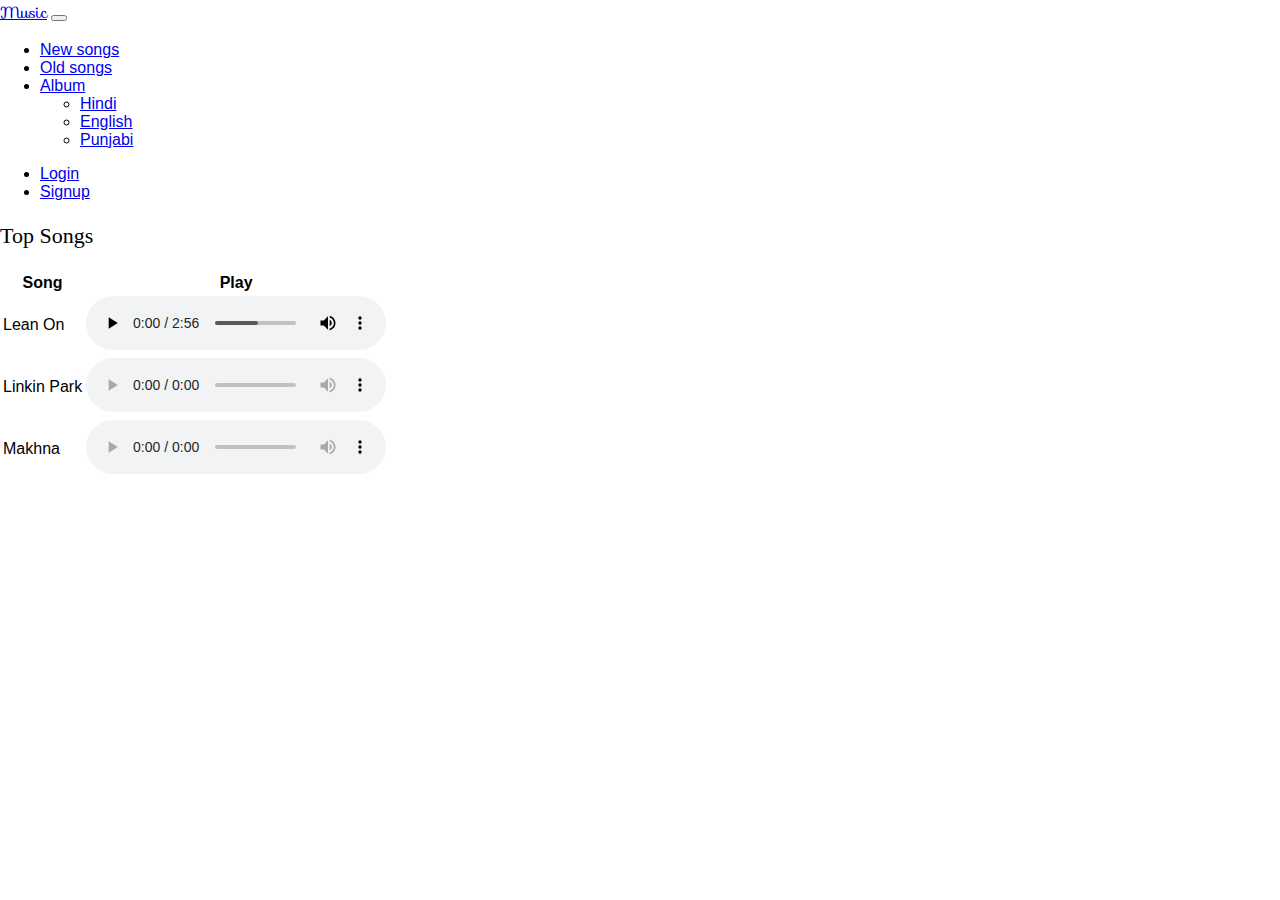
==== index.html @ 0f08a337 "first" ====
<!DOCTYPE html>
<html lang="en">

<head>
    <meta charset="UTF-8" />
    <meta http-equiv="X-UA-Compatible" content="IE=edge" />
    <meta name="viewport" content="width=device-width, initial-scale=1.0" />
    <title>Music</title>
    <!-- cdn links (external css and js)-->
    <link href="https://cdn.jsdelivr.net/npm/bootstrap@5.2.0-beta1/dist/css/bootstrap.min.css" rel="stylesheet"
        integrity="sha384-0evHe/X+R7YkIZDRvuzKMRqM+OrBnVFBL6DOitfPri4tjfHxaWutUpFmBp4vmVor" crossorigin="anonymous" />
    <script src="https://cdn.jsdelivr.net/npm/bootstrap@5.2.0-beta1/dist/js/bootstrap.bundle.min.js"
        integrity="sha384-pprn3073KE6tl6bjs2QrFaJGz5/SUsLqktiwsUTF55Jfv3qYSDhgCecCxMW52nD2" crossorigin="anonymous">
    </script>
    <link rel="stylesheet" href="music/style.css">
    <link href='https://fonts.googleapis.com/css?family=Sofia' rel='stylesheet'>
    <!-- /cdn links -->
</head>

<body class="bg-dark img-fluid bgImg"> <!-- inline css -->
    <!-- Menubar -->
    <nav class="navbar navbar-expand-lg bg-dark">
        <div class="container-fluid">
            <a class="navbar-brand text-danger" style=" font-family: 'Sofia';" href="index.html">Music</a>
            <button class="navbar-toggler" type="button" data-bs-toggle="collapse" data-bs-target="#navTop"
                aria-controls="navTop" aria-expanded="false" aria-label="Toggle navigation">
                <span class="navbar-toggler-icon"></span>
            </button>
            <div class="collapse navbar-collapse" id="navTop"> <!-- Menu bar -->
                <ul class="navbar-nav me-auto mb-2 mb-lg-0">
                    <li class="nav-item">
                        <a class="nav-link fs-6 text-light" href="new.html">New songs</a>
                    </li>
                    <li class="nav-item">
                        <a class="nav-link fs-6 text-light" href="old.html">Old songs</a>
                    </li>
                    <li class="nav-item dropdown">
                        <a class="nav-link dropdown-toggle text-white" href="#" id="navbarDropdown" role="button"
                            data-bs-toggle="dropdown" aria-expanded="false">
                            Album
                        </a>
                        <ul class="dropdown-menu " aria-labelledby="navbarDropdown">
                            <li><a class="dropdown-item" href="hindi.html">Hindi</a></li>
                            <li><a class="dropdown-item" href="english.html">English</a></li>
                            <li><a class="dropdown-item" href="punjabi.html">Punjabi</a></li>
                        </ul>
                    </li>
                </ul>
                <ul class="d-flex">
                    <li class="nav-item mx-3">
                        <a class="nav-link text-light" aria-current="page" href="login.html">Login</a>
                    </li>
                    <li class="nav-item">
                        <a class="nav-link text-light" href="signup.html">Signup</a>
                    </li>
                </ul>
                <!-- <form class="d-flex" role="search">
                    <input class="form-control me-2" type="search" placeholder="Search" aria-label="Search">
                    <button class="btn btn-outline-success" type="submit">Search</button>
                </form> -->
            </div>
        </div>
    </nav>
    <!-- /Menubar -->

    <div class="text-white mt-3">
        <p style="font-family: 'Great Vibes';font-size: 22px;" class="ms-3">Top Songs</p>
        <table class="table text-white mx-5 my-5 table-borderless">
            <thead>
                <tr>
                    <th scope="col">Song</th>
                    <th scope="col">Play</th>
                </tr>
            </thead>
            <tbody class="text-white">
                <tr>
                    <td>Lean On</td>
                    <td><audio controls>
                            <source src="music/songs/Lean On (feat. MO n DJ Snake) Major Lazer 190kbps(Wap786.CoM).mp3"
                                type="audio/mpeg"></audio></td>
                </tr>
                <tr>
                    <td>Linkin Park</td>
                    <td><audio controls>
                            <source src="music/songs/Linkin Park - In the End.mp3" type="audio/mpeg"></audio></td>
                </tr>
                <tr>
                    <td>Makhna</td>
                    <td><audio controls>
                            <source src="music/songs/Makhna (Drive) - (Raag.Fm).mp3" type="audio/mpeg"></audio></td>
                </tr>
            </tbody>
        </table>
    </div>
</body>

</html>
---- music/style.css ----
html {
    height: 100%;
}

body {
    margin: 0;
    padding: 0;
    font-family: 'Arial', sans-serif;
    background: linear-gradient(#141e30, #243b55);
}

.bgImg {
    background-image: url("./background.jpg");
    max-width: 100%;
    max-height: 100%;
    /* Full height */
    /* height: 100%; */
    /* background-position: center; */
    background-repeat: no-repeat;
    background-size: cover;
    margin-top: 0px;
    /* z-index: 0; */
}

.login-box {
    position: absolute;
    top: 50%;
    left: 50%;
    width: 400px;
    padding: 40px;
    transform: translate(-50%, -50%);
    background: rgba(0, 0, 0, .5);
    box-sizing: border-box;
    box-shadow: 0 15px 25px rgba(0, 0, 0, .6);
    border-radius: 10px;
}

.login-box h2 {
    margin: 0 0 30px;
    padding: 0;
    color: #F1EEE6;
    text-align: center;
}

.login-box .user-box {
    position: relative;
}

.login-box .user-box input {
    width: 100%;
    padding: 10px 0;
    font-size: 16px;
    color: #F1EEE6;
    margin-bottom: 30px;
    border: none;
    border-bottom: 1px solid #F1EEE6;
    outline: none;
    background: transparent;
}

.login-box .user-box label {
    position: absolute;
    top: 0;
    left: 0;
    padding: 10px 0;
    font-size: 16px;
    color: #F1EEE6;
    pointer-events: none;
    transition: .5s;
}

.login-box .user-box input:focus~label,
.login-box .user-box input:valid~label {
    top: -20px;
    left: 0px;
    color: #03E9F4;
    font-size: 12px;
}


.login-box form a {
    position: relative;
    display: inline-block;
    padding: 10px 20px;
    color: #03E9F4;
    font-size: 16px;
    text-decoration: none;
    text-transform: uppercase;
    overflow: hidden;
    transition: .5s;
    margin-top: 40px;
    letter-spacing: 4px;
}

.login-box form a:hover {
    background: #03E9F4;
    color: #F1EEE6;
    border-radius: 5px;
    box-shadow: 0 0 5px #03E9F4,
        0 0 25px #03E9F4,
        0 0 50px #03E9F4,
        0 0 100px #03E9F4;
}

.login-box a span {
    position: absolute;
    display: block;
}

.login-box a span:nth-child(1) {
    top: 0;
    left: -100%;
    width: 100%;
    height: 2px;
    background: linear-gradient(90deg, transparent, #03e9f4);
    animation: btn-anim1 1s linear infinite;
}

@keyframes btn-anim1 {
    0% {
        left: -100%;
    }

    50%,
    100% {
        left: 100%;
    }
}

.login-box span:nth-child(2) {
    top: -100%;
    right: 0;
    width: 2px;
    height: 100%;
    background: linear-gradient(180deg, transparent, #03E9F4);
    animation: btn-anim2 1s linear infinite;
    animation-delay: .25s;
}

@keyframes btn-anim2 {
    0% {
        top: -100%;
    }

    50%,
    100% {
        top: 100%;
    }
}

.login-box span:nth-child(3) {
    bottom: 0;
    height: -100%;
    width: 100%;
    height: 2px;
    background: linear-gradient(270deg, transparent, #03E9F4);
    animation: btn-anim3 1s linear infinite;
    animation-delay: .5s;
}

@keyframes btn-anim3 {
    0% {
        right: -100%;
    }

    50%,
    100% {
        right: 100%;
    }
}

.login-box span:nth-child(4) {
    bottom: -100%;
    left: 0;
    width: 2px;
    height: 100%;
    background: linear-gradient(360deg, transparent, #30E9F4);
    animation: btn-anim4 1s linear infinite;
    animation-delay: .75s;
}

@keyframes btn-anim4 {
    0% {
        bottom: -100%;
    }

    50%,
    100% {
        bottom: 100%;
    }
}
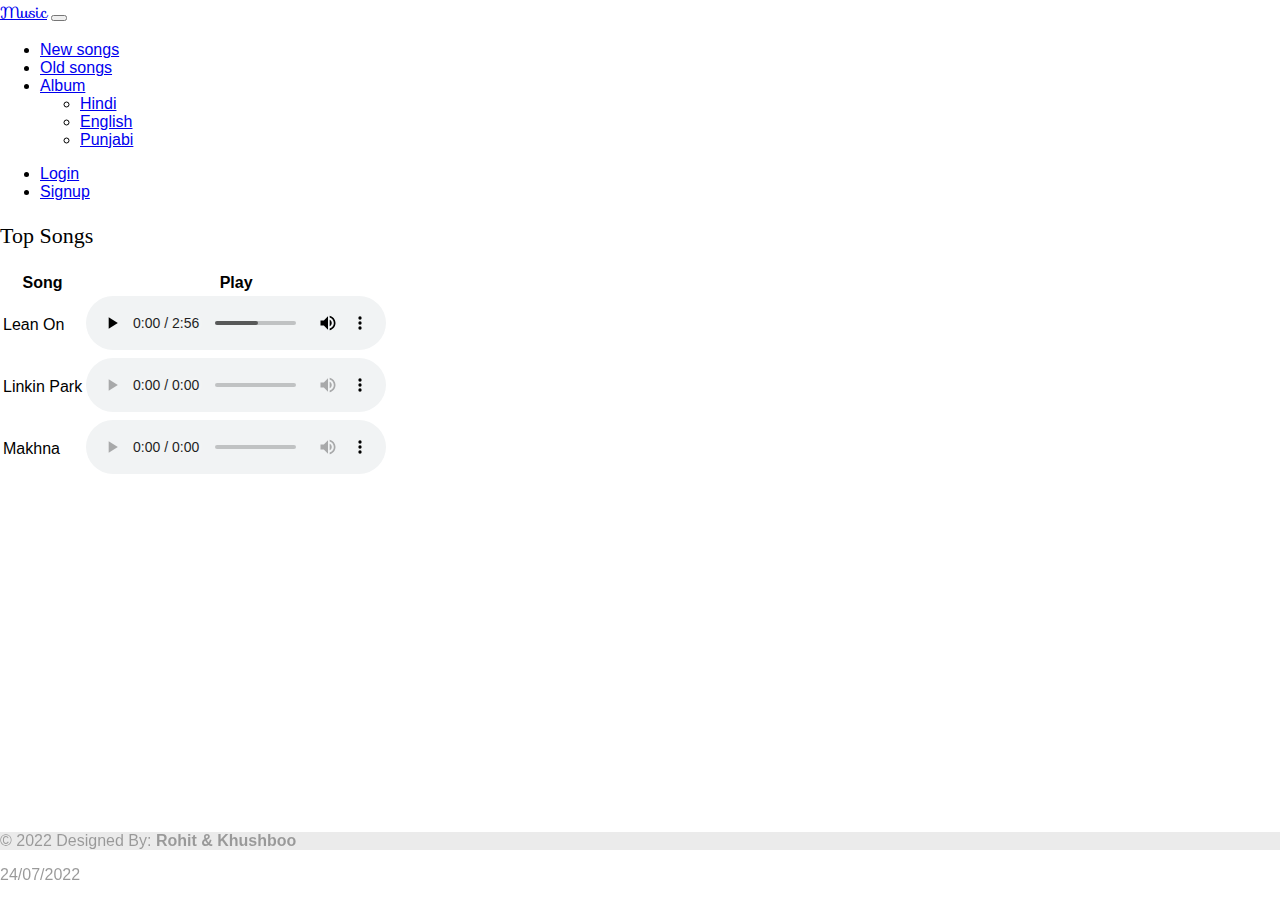
==== commit 5b8c3b9c: "add footer" ====
--- a/index.html
+++ b/index.html
@@ -17,7 +17,8 @@
     <!-- /cdn links -->
 </head>
 
-<body class="bg-dark img-fluid bgImg"> <!-- inline css -->
+<body class="bg-dark img-fluid bgImg">
+    <!-- inline css -->
     <!-- Menubar -->
     <nav class="navbar navbar-expand-lg bg-dark">
         <div class="container-fluid">
@@ -26,7 +27,8 @@
                 aria-controls="navTop" aria-expanded="false" aria-label="Toggle navigation">
                 <span class="navbar-toggler-icon"></span>
             </button>
-            <div class="collapse navbar-collapse" id="navTop"> <!-- Menu bar -->
+            <div class="collapse navbar-collapse" id="navTop">
+                <!-- Menu bar -->
                 <ul class="navbar-nav me-auto mb-2 mb-lg-0">
                     <li class="nav-item">
                         <a class="nav-link fs-6 text-light" href="new.html">New songs</a>
@@ -92,6 +94,17 @@
             </tbody>
         </table>
     </div>
+    <footer class="bg-dark text-white text-center text-lg-start row" style="position: fixed;
+    bottom: 0;
+    width: 100%; opacity: 0.4;">
+        <!-- Design -->
+        <div class="p-3 text-end col-md-6" style="background-color: rgba(0, 0, 0, 0.2);">© 2022 Designed By: <b>Rohit & Khushboo</b>
+        </div>
+        <p class="col-md-6 text-end mt-3">
+            24/07/2022
+        </p>
+        <!-- Design -->
+    </footer>
 </body>
 
 </html>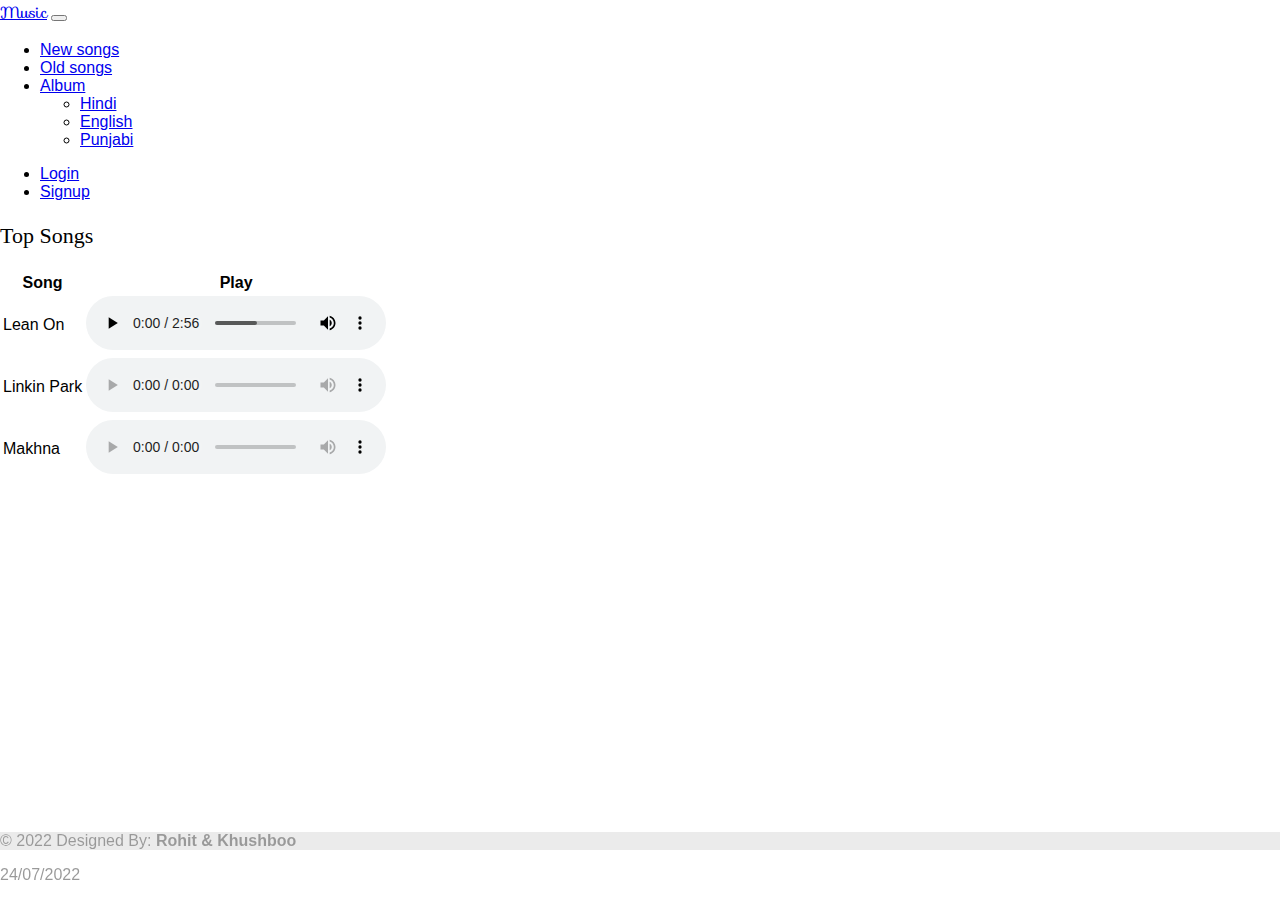
==== commit 7a2a445b: "changes3.0" ====
--- a/index.html
+++ b/index.html
@@ -23,7 +23,7 @@
     <nav class="navbar navbar-expand-lg bg-dark">
         <div class="container-fluid">
             <a class="navbar-brand text-danger" style=" font-family: 'Sofia';" href="index.html">Music</a>
-            <button class="navbar-toggler" type="button" data-bs-toggle="collapse" data-bs-target="#navTop"
+            <button class="navbar-toggler btn-white" type="button" data-bs-toggle="collapse" data-bs-target="#navTop"
                 aria-controls="navTop" aria-expanded="false" aria-label="Toggle navigation">
                 <span class="navbar-toggler-icon"></span>
             </button>
@@ -96,7 +96,7 @@
     </div>
     <footer class="bg-dark text-white text-center text-lg-start row" style="position: fixed;
     bottom: 0;
-    width: 100%; opacity: 0.4;">
+    width: 101%; opacity: 0.4;">
         <!-- Design -->
         <div class="p-3 text-end col-md-6" style="background-color: rgba(0, 0, 0, 0.2);">© 2022 Designed By: <b>Rohit & Khushboo</b>
         </div>
--- a/music/style.css
+++ b/music/style.css
@@ -1,7 +1,3 @@
-html {
-    height: 100%;
-}
-
 body {
     margin: 0;
     padding: 0;
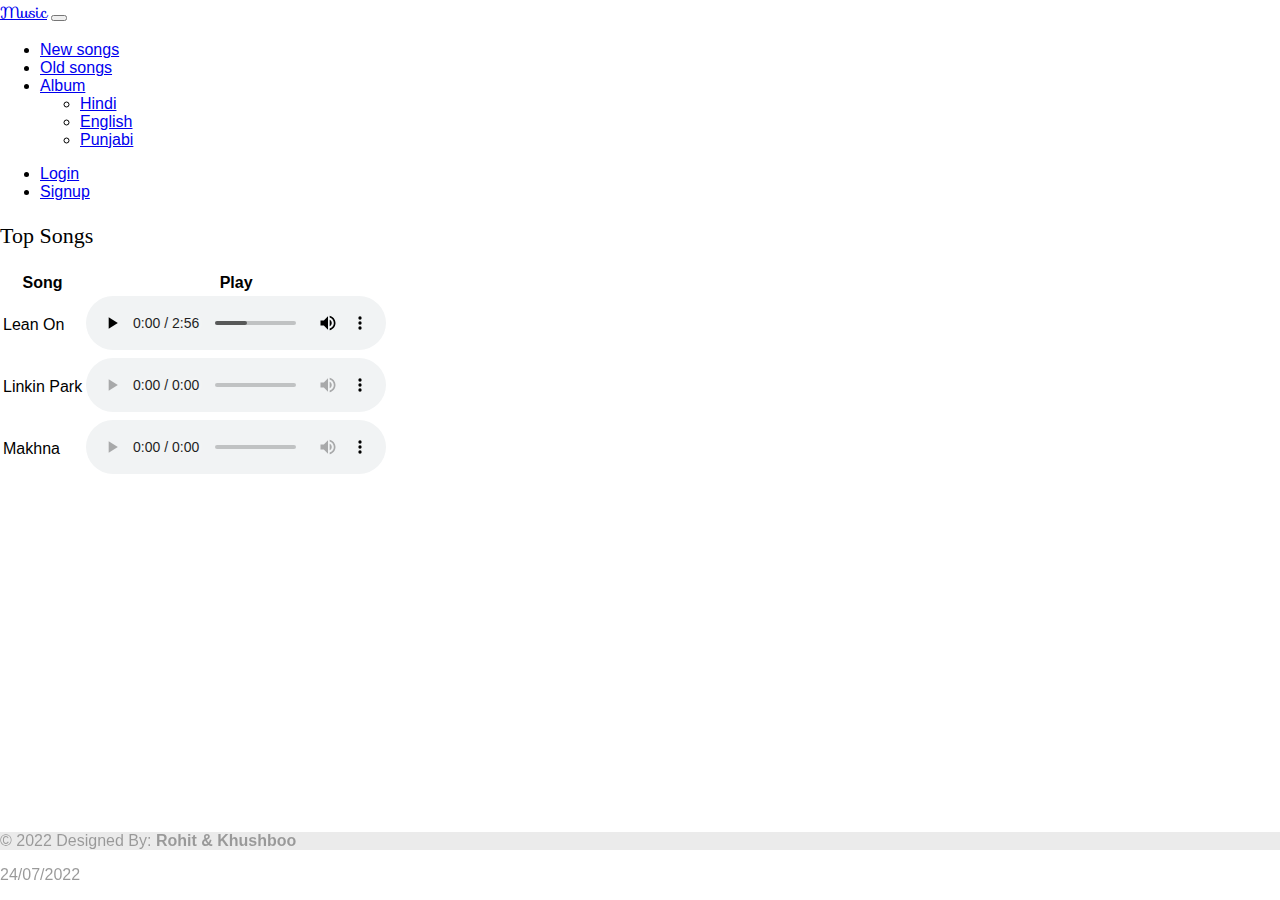
==== commit fc080bbc: "update 1.1" ====
--- a/index.html
+++ b/index.html
@@ -23,7 +23,7 @@
     <nav class="navbar navbar-expand-lg bg-dark">
         <div class="container-fluid">
             <a class="navbar-brand text-danger" style=" font-family: 'Sofia';" href="index.html">Music</a>
-            <button class="navbar-toggler btn-white" type="button" data-bs-toggle="collapse" data-bs-target="#navTop"
+            <button class="navbar-toggler" type="button" data-bs-toggle="collapse" data-bs-target="#navTop"
                 aria-controls="navTop" aria-expanded="false" aria-label="Toggle navigation">
                 <span class="navbar-toggler-icon"></span>
             </button>
--- a/music/style.css
+++ b/music/style.css
@@ -1,3 +1,7 @@
+html {
+    height: 100%;
+}
+
 body {
     margin: 0;
     padding: 0;
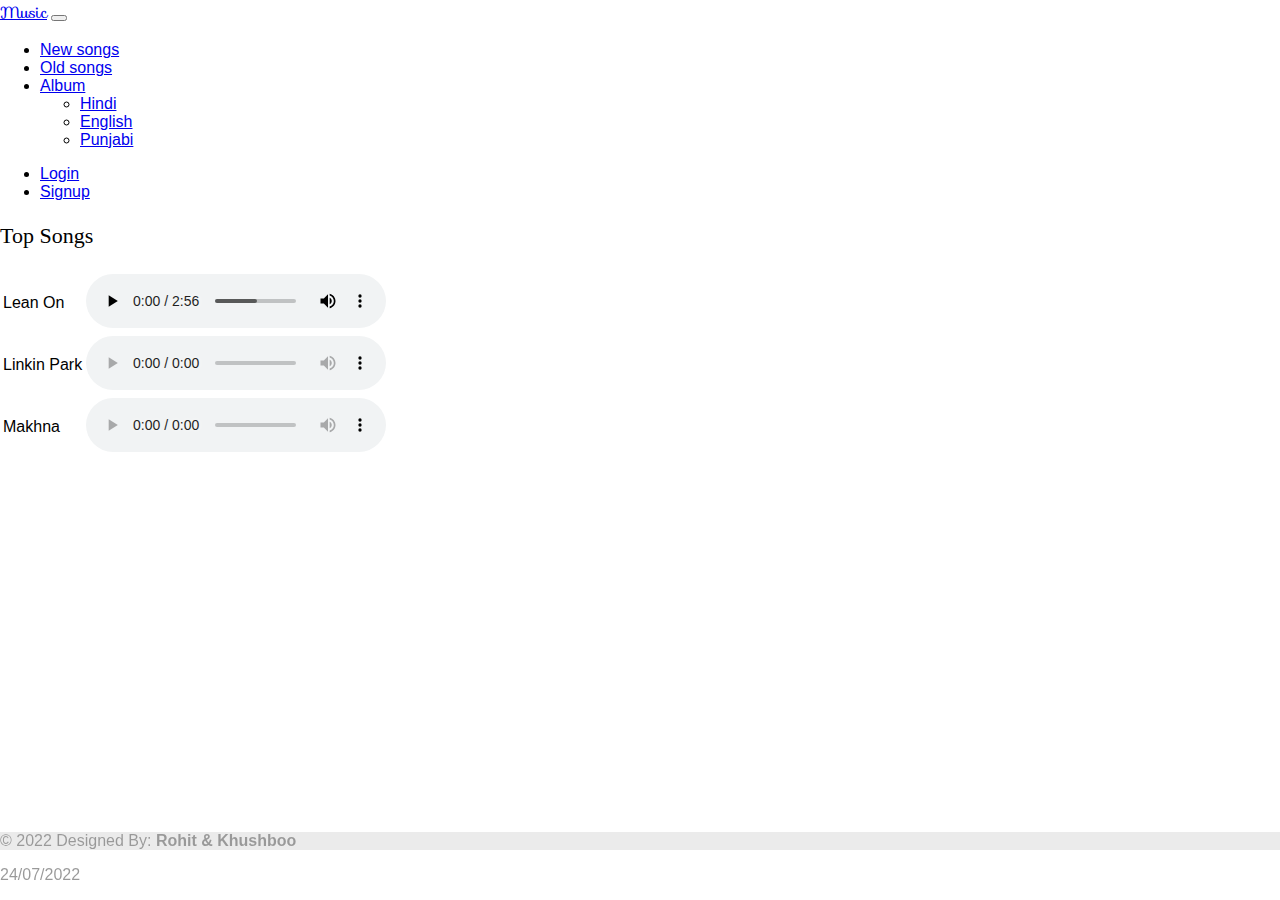
==== commit 226df469: "update 1.3" ====
--- a/index.html
+++ b/index.html
@@ -65,30 +65,24 @@
     </nav>
     <!-- /Menubar -->
 
-    <div class="text-white mt-3">
+    <div class="text-white mt-3 row">
         <p style="font-family: 'Great Vibes';font-size: 22px;" class="ms-3">Top Songs</p>
-        <table class="table text-white mx-5 my-5 table-borderless">
-            <thead>
-                <tr>
-                    <th scope="col">Song</th>
-                    <th scope="col">Play</th>
-                </tr>
-            </thead>
+        <table class="table text-white mx-5 my-5 table-borderless col">
             <tbody class="text-white">
-                <tr>
-                    <td>Lean On</td>
-                    <td><audio controls>
+                <tr class="row">
+                    <td class="col">Lean On</td>
+                    <td class="col"><audio controls>
                             <source src="music/songs/Lean On (feat. MO n DJ Snake) Major Lazer 190kbps(Wap786.CoM).mp3"
                                 type="audio/mpeg"></audio></td>
                 </tr>
-                <tr>
-                    <td>Linkin Park</td>
-                    <td><audio controls>
+                <tr class="row">
+                    <td class="col">Linkin Park</td>
+                    <td class="col"><audio controls>
                             <source src="music/songs/Linkin Park - In the End.mp3" type="audio/mpeg"></audio></td>
                 </tr>
-                <tr>
-                    <td>Makhna</td>
-                    <td><audio controls>
+                <tr class="row">
+                    <td class="col">Makhna</td>
+                    <td class="col"><audio controls>
                             <source src="music/songs/Makhna (Drive) - (Raag.Fm).mp3" type="audio/mpeg"></audio></td>
                 </tr>
             </tbody>
@@ -98,9 +92,9 @@
     bottom: 0;
     width: 101%; opacity: 0.4;">
         <!-- Design -->
-        <div class="p-3 text-end col-md-6" style="background-color: rgba(0, 0, 0, 0.2);">© 2022 Designed By: <b>Rohit & Khushboo</b>
+        <div class="p-3 col-md-6" style="background-color: rgba(0, 0, 0, 0.2);">© 2022 Designed By: <b>Rohit & Khushboo</b>
         </div>
-        <p class="col-md-6 text-end mt-3">
+        <p class="col-md-6 text-sm-center mt-3">
             24/07/2022
         </p>
         <!-- Design -->
